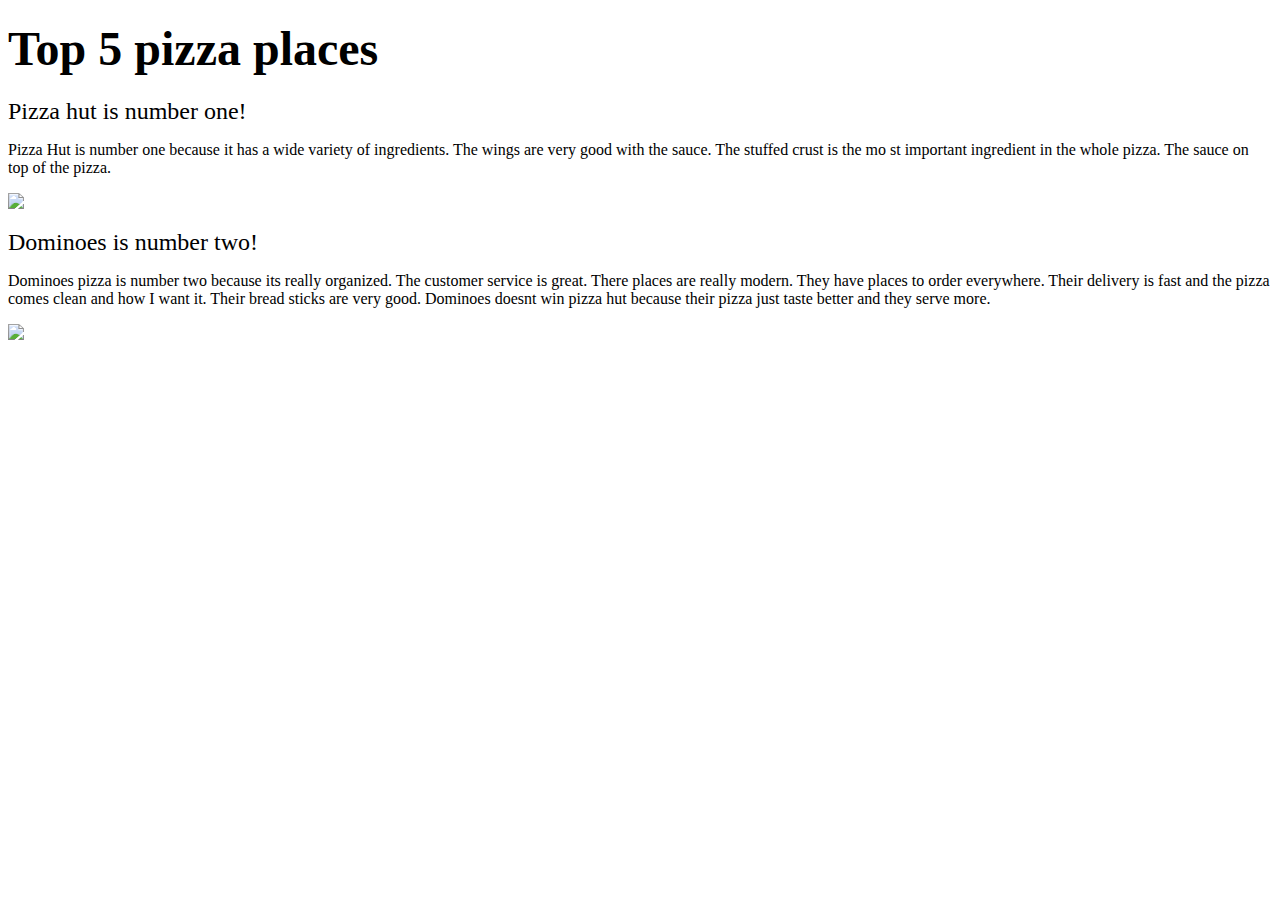
==== 5-4WrittingHTML/index.html @ f9f0475d "ps7" ====
<!DOCTYPE html>
<html>
<head>
	<title>My top 5 pizza places!</title>
</head>
	<body><h1><font size="10">Top 5 pizza places</font></h1>
	<p><font size="5" color="black">Pizza hut is number one!</font></p>
	<p>Pizza Hut is number one because it has a wide variety of ingredients. The wings are very good with the sauce. The stuffed crust is the mo st important ingredient in the whole pizza. The sauce on top of the pizza.</p>
	<img src"picture URl"/<img src="http://www.grubgrade.com/wp-content/uploads/2015/01/Triple-Cheese-Covered-Stuffed-Crust-Pizza-Hut.jpg"</>		
	<p><font size="5">Dominoes is number two!</font></p>
	<p>Dominoes pizza is number two because its really organized. The customer service is great. There places are really modern. They have places to order everywhere. Their delivery is fast and the pizza comes clean and how I want it. Their bread sticks are very good. Dominoes doesnt win pizza hut because their pizza just taste better and they serve more.</p>
	<img src"picture URL"/<img src="http://slice.seriouseats.com/images/20120325-dominos-when-to-order-2.jpg"</>
	</body>

</html>
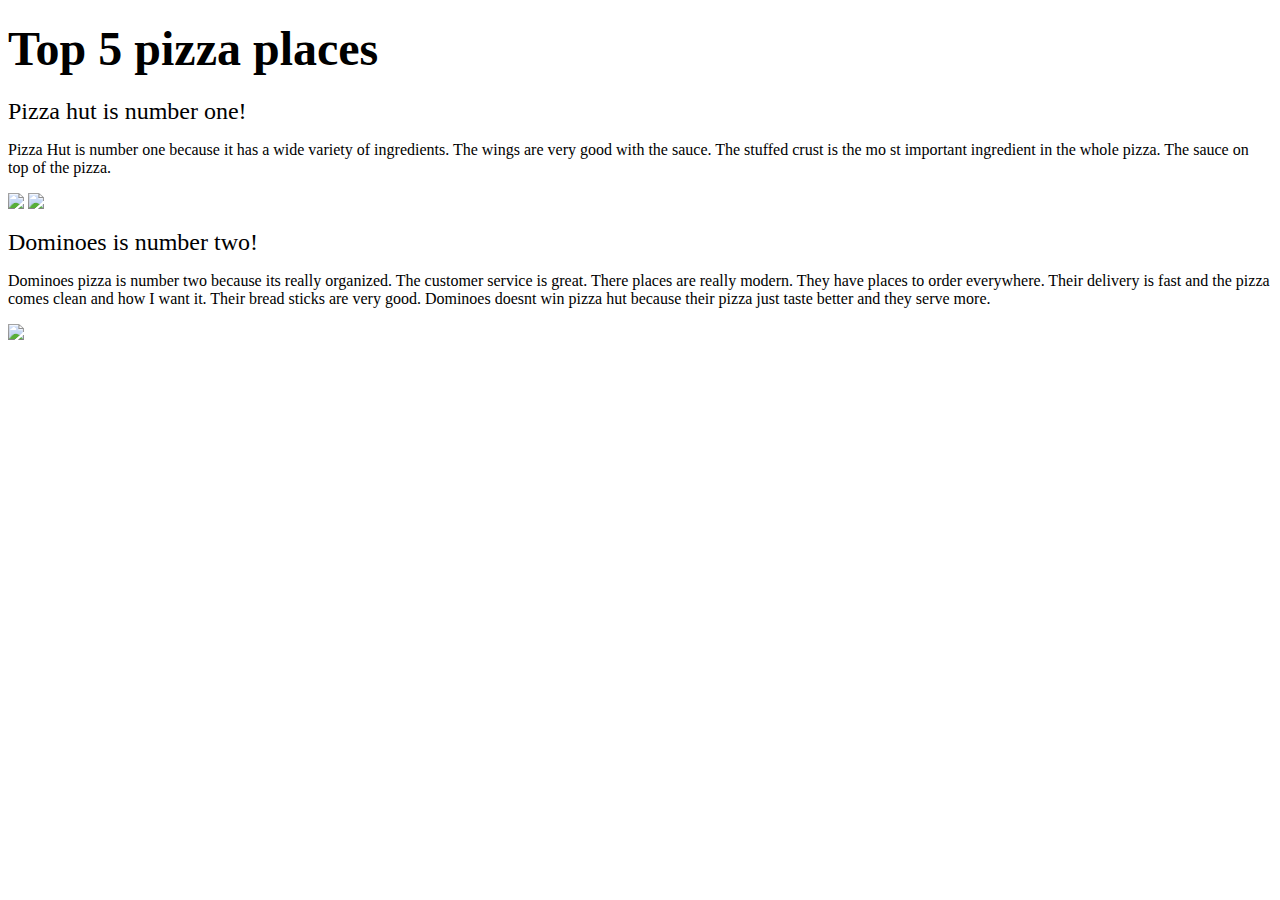
==== commit e6cb9fc2: "index.html" ====
--- a/5-4WrittingHTML/index.html
+++ b/5-4WrittingHTML/index.html
@@ -7,9 +7,11 @@
 	<p><font size="5" color="black">Pizza hut is number one!</font></p>
 	<p>Pizza Hut is number one because it has a wide variety of ingredients. The wings are very good with the sauce. The stuffed crust is the mo st important ingredient in the whole pizza. The sauce on top of the pizza.</p>
 	<img src"picture URl"/<img src="http://www.grubgrade.com/wp-content/uploads/2015/01/Triple-Cheese-Covered-Stuffed-Crust-Pizza-Hut.jpg"</>		
+	<a href="website URL"></a><img src="https://order.pizzahut.com/home?"/<If you want to order>
 	<p><font size="5">Dominoes is number two!</font></p>
 	<p>Dominoes pizza is number two because its really organized. The customer service is great. There places are really modern. They have places to order everywhere. Their delivery is fast and the pizza comes clean and how I want it. Their bread sticks are very good. Dominoes doesnt win pizza hut because their pizza just taste better and they serve more.</p>
 	<img src"picture URL"/<img src="http://slice.seriouseats.com/images/20120325-dominos-when-to-order-2.jpg"</>
+	<a href="website URL"/<img src="https://www.dominos.com/en/"/><If you want to order>
 	</body>
 
 </html>
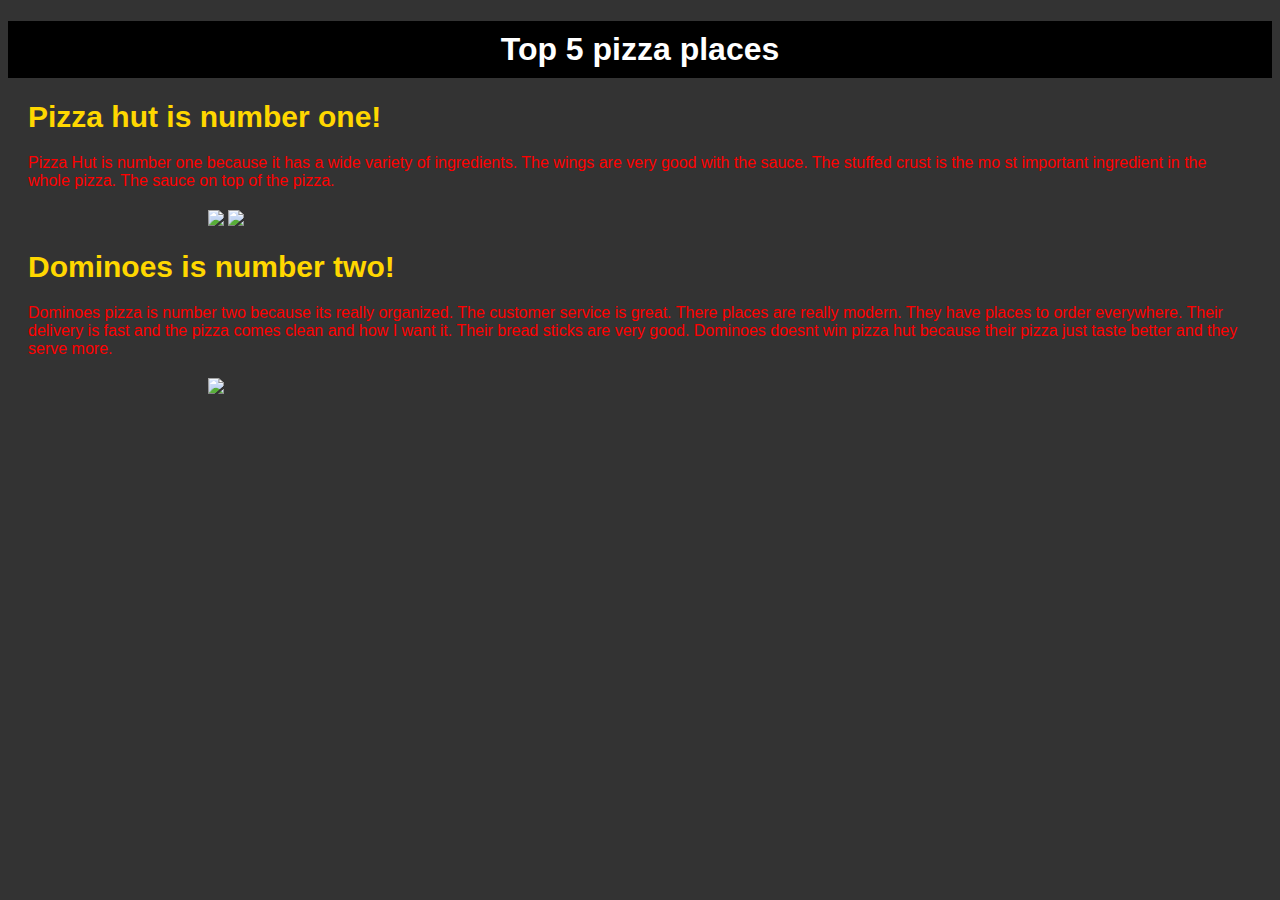
==== commit 962e10d0: "Problemset8" ====
--- a/5-4WrittingHTML/index.html
+++ b/5-4WrittingHTML/index.html
@@ -2,16 +2,22 @@
 <html>
 <head>
 	<title>My top 5 pizza places!</title>
+	<link rel="stylesheet" type="text/css" href="style.css" />
 </head>
-	<body><h1><font size="10">Top 5 pizza places</font></h1>
-	<p><font size="5" color="black">Pizza hut is number one!</font></p>
+	<body>
+	<h1>Top 5 pizza places</h1>
+	<p><spam>Pizza hut is number one!</spam></p>
 	<p>Pizza Hut is number one because it has a wide variety of ingredients. The wings are very good with the sauce. The stuffed crust is the mo st important ingredient in the whole pizza. The sauce on top of the pizza.</p>
+	<div>
 	<img src"picture URl"/<img src="http://www.grubgrade.com/wp-content/uploads/2015/01/Triple-Cheese-Covered-Stuffed-Crust-Pizza-Hut.jpg"</>		
 	<a href="website URL"></a><img src="https://order.pizzahut.com/home?"/<If you want to order>
-	<p><font size="5">Dominoes is number two!</font></p>
+	</div>
+	<p><spam>Dominoes is number two!</spam></p>
 	<p>Dominoes pizza is number two because its really organized. The customer service is great. There places are really modern. They have places to order everywhere. Their delivery is fast and the pizza comes clean and how I want it. Their bread sticks are very good. Dominoes doesnt win pizza hut because their pizza just taste better and they serve more.</p>
+	<div>
 	<img src"picture URL"/<img src="http://slice.seriouseats.com/images/20120325-dominos-when-to-order-2.jpg"</>
 	<a href="website URL"/<img src="https://www.dominos.com/en/"/><If you want to order>
+	</div>
 	</body>
 
 </html>
--- a/5-4WrittingHTML/style.css
+++ b/5-4WrittingHTML/style.css
@@ -0,0 +1,23 @@
+body{
+	background-color: #333;
+	font-family:Arial;
+	color: red;
+}
+p{
+	margin: 20px;
+}
+spam{
+	color: gold;
+	font-weight: bold;
+	font-size: 30px;
+}
+div{
+	margin-left: 200px;
+}
+h1{
+        background-color: Black;
+        color:white;
+        text-align:center;
+        padding: 10px;
+}
+
